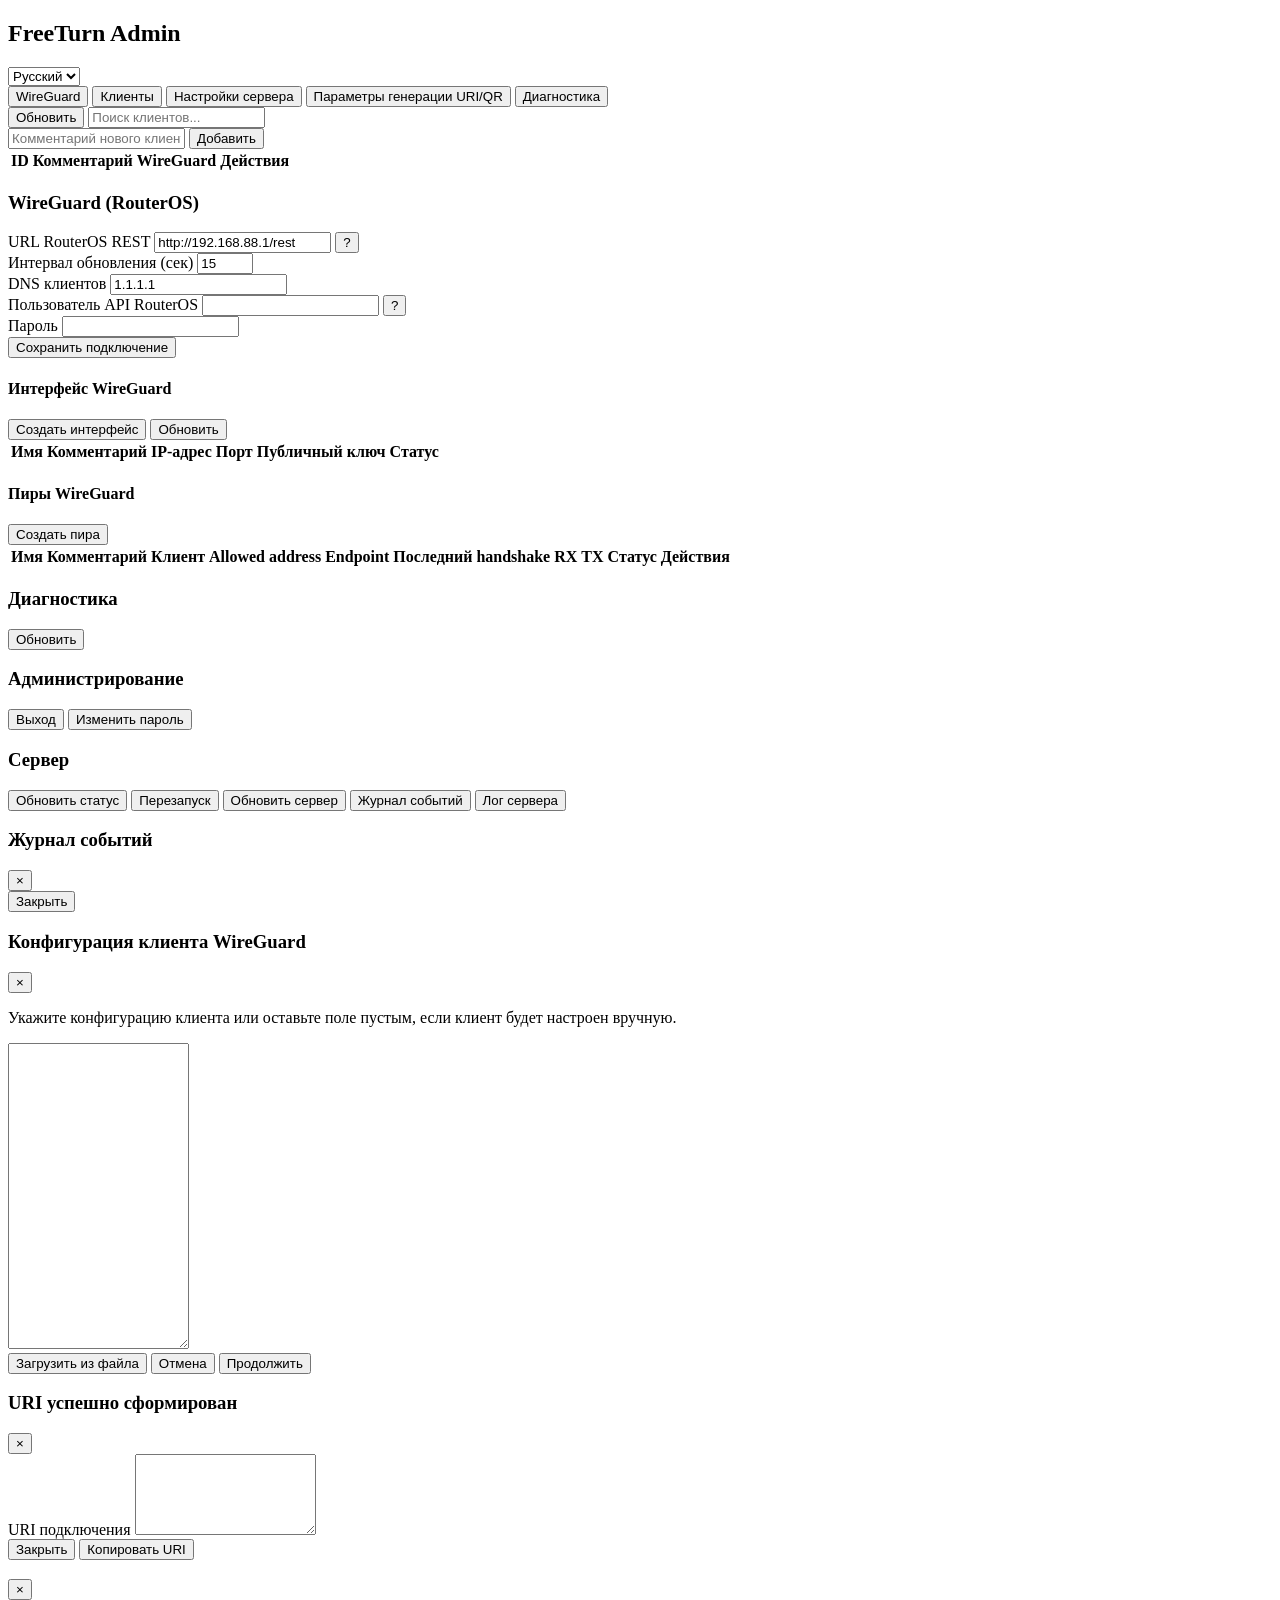
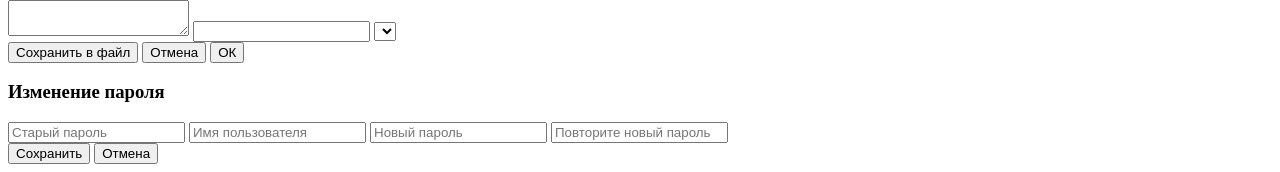
==== ui/index.html @ bd2c9ef7 "rename: WireGuard form label Пользователь → Пользователь API RouterOS (disambiguate from panel login" ====
<!DOCTYPE html>

<html lang="ru">

<head>

<meta charset="UTF-8">

<title data-i18n="app.title">
    FreeTurn Admin
</title>

<link
    rel="stylesheet"
    href="/css/style.css">


</head>

<body>

<div class="layout">


<!-- =========================
     MAIN AREA
========================== -->

<div class="main">


    <!-- =========================
         TOPBAR
    ========================== -->

    <div class="topbar">

        <div class="app-title">

            <h2 data-i18n="app.title">
                FreeTurn Admin
            </h2>

            <span id="admin-version"></span>

        </div>


        <select
            id="lang-switcher"
            class="lang-switcher"
            onchange="I18N.setLanguage(this.value)"
            title="Language">

            <option value="ru">
                Русский
            </option>

            <option value="en">
                English
            </option>

        </select>

    </div>


    <!-- =========================
         TABS
    ========================== -->

    <div class="tabs">

        <button
            type="button"
            onclick="showTab('wireguard')"
            data-i18n="tabs.wireguard">

            WireGuard

        </button>


        <button
            type="button"
            onclick="showTab('clients')"
            data-i18n="tabs.clients">

            Клиенты

        </button>


        <button
            type="button"
            onclick="showTab('server')"
            data-i18n="tabs.server">

            Настройки сервера

        </button>


        <button
            type="button"
            onclick="showTab('connection')"
            data-i18n="tabs.settings">

            Параметры генерации URI/QR

        </button>


        <button
            type="button"
            onclick="showTab('routing')"
            data-i18n="tabs.routing">

            Диагностика

        </button>

    </div>


    <!-- =========================
         CONTENT
    ========================== -->

    <div id="content">


        <!-- =========================
             CLIENTS TAB
        ========================== -->

        <div
            id="tab-clients"
            class="tab hidden">

            <div class="clients-toolbar">

                <button
                    type="button"
                    onclick="loadClients()"
                    data-i18n="actions.refresh">

                    Обновить

                </button>

                <input
                    id="client-search"
                    type="search"
                    placeholder="Поиск клиентов..."
                    data-i18n-placeholder="clients.search_placeholder"
                    autocomplete="new-password"
                    autocapitalize="off"
                    autocorrect="off"
                    spellcheck="false"
                    data-lpignore="true"
                    data-1p-ignore="true">



                <div
                    id="clients-auth-status"
                    class="clients-auth-status">
                </div>


                <input
                    id="client-comment"
                    type="text"
                    data-i18n-placeholder="clients.new_comment"
                    placeholder="Комментарий нового клиента"
                    autocomplete="new-password"
                    autocapitalize="sentences"
                    spellcheck="true">


                <button
                    type="button"
                    onclick="ClientsModule.add()"
                    data-i18n="actions.add">

                    Добавить

                </button>

            </div>


            <div class="clients-table-wrap">

                <table class="clients-table">

                    <thead>

                        <tr>

                            <th data-i18n="clients.id">
                                ID
                            </th>

                            <th data-i18n="clients.comment">
                                Комментарий
                            </th>

                            <th data-i18n="clients.col.wg">
                                WireGuard
                            </th>

                            <th data-i18n="clients.actions">
                                Действия
                            </th>

                        </tr>

                    </thead>

                    <tbody id="clients-table"></tbody>

                </table>

            </div>

        </div>


        <!-- =========================
             SERVER TAB
        ========================== -->

        <div
            id="tab-server"
            class="tab hidden">

            <div id="server-settings-form"></div>

        </div>


        <!-- =========================
             CONNECTION TAB
             SCHEMA DRIVEN
        ========================== -->

        <div
            id="tab-connection"
            class="tab hidden">

            <div id="connection-form"></div>

        </div>


                <!-- =========================
             WIREGUARD TAB
        ========================== -->

        <div
            id="tab-wireguard"
            class="tab">

            <div class="wg-head">

                <h3 data-i18n="wg.title">
                    WireGuard (RouterOS)
                </h3>

                <div class="wg-field">
                    <label data-i18n="wg.url">
                        URL RouterOS REST
                    </label>
                    <input
                        id="wg-url"
                        type="text"
                        value="http://192.168.88.1/rest"
                        placeholder="http://192.168.88.1/rest">
                    <button
                        type="button"
                        class="wg-info"
                        onclick="WireGuardModule.showHelp('url')"
                        title="?">?</button>
                </div>

                <div class="wg-field">
                    <label data-i18n="wg.poll">
                        Интервал обновления (сек)
                    </label>
                    <input
                        id="wg-poll"
                        type="number"
                        min="5"
                        max="600"
                        value="15">
                </div>

                <div class="wg-field">
                    <label data-i18n="wg.dns">
                        DNS клиентов
                    </label>
                    <input
                        id="wg-dns"
                        type="text"
                        value="1.1.1.1">
                </div>

            </div>

            <div class="wg-head">

                <div class="wg-field">
                    <label data-i18n="wg.user">
                        Пользователь API RouterOS
                    </label>
                    <input
                        id="wg-user"
                        type="text">
                    <button
                        type="button"
                        class="wg-info"
                        onclick="WireGuardModule.showHelp('user')"
                        title="?">?</button>
                </div>

                <div class="wg-field">
                    <label data-i18n="wg.pass">
                        Пароль
                    </label>
                    <input
                        id="wg-pass"
                        type="password">
                </div>

                <button
                    type="button"
                    id="wg-save"
                    data-i18n="wg.save">

                    Сохранить подключение

                </button>

            </div>

            <div class="wg-actions-line">
                <span id="wg-msg"></span>
            </div>

            <div
                id="wg-error"
                class="wg-error-banner">
            </div>

            <div
                id="wg-backend-line"
                class="wg-backend-line"
                style="display: none;">
            </div>

            <div
                id="wg-backend-missing"
                class="wg-box wg-box-warn"
                style="display: none;">

                <span data-i18n="wg.backend_missing">
                    Отсутствуют настройки Backend-сервер.
                </span>

                <button
                    type="button"
                    onclick="showTab('server')"
                    data-i18n="wg.backend_go_settings">

                    Перейти к настройкам сервера

                </button>

            </div>

            <div
                id="wg-match-missing"
                class="wg-box wg-box-warn"
                style="display: none;">

                <span data-i18n="wg.iface_not_found">
                    Не найден WireGuard-интерфейс.
                </span>

                <button
                    type="button"
                    onclick="WireGuardModule.showCreateForm(true)"
                    data-i18n="wg.iface_create">

                    Создать новый WireGuard-интерфейс

                </button>

            </div>

            <div
                id="wg-port-warn"
                class="wg-box wg-box-warn"
                style="display: none;"
                data-i18n="wg.port_mismatch">
            </div>

            <div
                id="wg-not-configured"
                class="wg-hint"
                style="display: none;"
                data-i18n="wg.not_configured">

                Подключение к RouterOS не настроено.

            </div>

            <div class="wg-section">

                <div class="wg-section-head">

                    <h4 data-i18n="wg.interfaces">
                        Интерфейс WireGuard
                    </h4>

                    <div class="wg-section-actions">

                        <button
                            type="button"
                            id="wg-create-iface"
                            data-i18n="wg.create_iface">

                            Создать интерфейс

                        </button>

                        <button
                            type="button"
                            id="wg-refresh"
                            data-i18n="actions.refresh">

                            Обновить

                        </button>

                    </div>

                </div>

                <div
                    id="wg-create-form"
                    class="wg-create-form"
                    style="display: none;">

                    <div class="wg-field">
                        <label data-i18n="wg.iface_name">
                            Имя интерфейса
                        </label>
                        <input
                            id="wg-iface-name"
                            type="text">
                    </div>

                    <div class="wg-field">
                        <label data-i18n="wg.iface_comment">
                            Комментарий
                        </label>
                        <input
                            id="wg-iface-comment"
                            type="text">
                    </div>

                    <div class="wg-field">
                        <label data-i18n="wg.iface_port">
                            Порт
                        </label>
                        <input
                            id="wg-iface-port"
                            type="number"
                            min="1"
                            max="65535">
                    </div>

                    <div class="wg-field">
                        <label data-i18n="wg.iface_address">
                            Адрес (IP/маска)
                        </label>
                        <input
                            id="wg-iface-address"
                            type="text"
                            placeholder="10.10.30.1/24">
                    </div>

                    <div class="wg-create-actions">
                        <button
                            type="button"
                            id="wg-iface-create"
                            data-i18n="wg.iface_do_create">

                            Создать

                        </button>

                        <button
                            type="button"
                            id="wg-iface-cancel"
                            data-i18n="wg.iface_cancel">

                            Отмена

                        </button>

                        <span id="wg-create-msg"></span>
                    </div>

                </div>

                <table class="clients-table">
                    <thead>
                        <tr>
                            <th data-i18n="wg.col.name">Имя</th>
                            <th data-i18n="wg.col.comment">Комментарий</th>
                            <th data-i18n="wg.col.ip">IP-адрес</th>
                            <th data-i18n="wg.col.listen_port">Порт</th>
                            <th data-i18n="wg.col.public_key">Публичный ключ</th>
                            <th data-i18n="wg.col.status">Статус</th>
                        </tr>
                    </thead>
                    <tbody id="wg-interfaces-body"></tbody>
                </table>

            </div>

            <div class="wg-section">

                <div class="wg-section-head">

                    <h4 data-i18n="wg.peers">
                        Пиры WireGuard
                    </h4>

                    <div class="wg-section-actions">

                        <button
                            type="button"
                            id="wg-create-peer"
                            data-i18n="wg.create_peer">

                            Создать пира

                        </button>

                    </div>

                </div>

                <div
                    id="wg-peer-form"
                    class="wg-create-form"
                    style="display: none;">

                    <div class="wg-field">
                        <label data-i18n="wg.peer_comment">
                            Комментарий
                        </label>
                        <input
                            id="wg-peer-comment"
                            type="text">
                    </div>

                    <div class="wg-field">
                        <label data-i18n="wg.peer_address">
                            Allowed address
                        </label>
                        <input
                            id="wg-peer-address"
                            type="text"
                            placeholder="10.10.20.2/32">
                    </div>

                    <div class="wg-field">
                        <label data-i18n="wg.peer_client">
                            Клиент (опционально)
                        </label>
                        <select id="wg-peer-client"></select>
                    </div>

                    <div class="wg-create-actions">
                        <button
                            type="button"
                            id="wg-peer-create"
                            data-i18n="wg.iface_do_create">

                            Создать

                        </button>

                        <button
                            type="button"
                            id="wg-peer-cancel"
                            data-i18n="wg.iface_cancel">

                            Отмена

                        </button>

                        <span id="wg-peer-msg"></span>
                    </div>

                </div>

                <table class="clients-table">
                    <thead>
                        <tr>
                            <th data-i18n="wg.col.name">Имя</th>
                            <th data-i18n="wg.col.comment">Комментарий</th>
                            <th data-i18n="wg.col.client">Клиент</th>
                            <th data-i18n="wg.col.allowed">Allowed address</th>
                            <th data-i18n="wg.col.endpoint">Endpoint</th>
                            <th data-i18n="wg.col.handshake">Последний handshake</th>
                            <th data-i18n="wg.col.rx">RX</th>
                            <th data-i18n="wg.col.tx">TX</th>
                            <th data-i18n="wg.col.status">Статус</th>
                            <th data-i18n="wg.col.actions">Действия</th>
                        </tr>
                    </thead>
                    <tbody id="wg-peers-body"></tbody>
                </table>

            </div>

        </div>


        <!-- =========================
             ROUTING TAB (diagnostics only)
        ========================== -->

        <div
            id="tab-routing"
            class="tab hidden">

            <div class="routing-head">

                <h3 data-i18n="tabs.routing">
                    Диагностика
                </h3>

                <button
                    type="button"
                    id="routing-refresh"
                    data-i18n="routing.refresh">

                    Обновить

                </button>

            </div>

            <div
                id="routing-warning"
                class="routing-warning"
                data-i18n="routing.warning">
            </div>

            <div id="routing-results"></div>

        </div>

    </div>
    <!-- /content -->


</div>
<!-- /main -->


<!-- =========================
     RIGHT PANEL
========================== -->

<div class="right-panel">


    <!-- =========================
         ADMINISTRATION
    ========================== -->

    <div class="panel-section">

        <h3 data-i18n="panel.admin">
            Администрирование
        </h3>


        <button
            type="button"
            onclick="logout()"
            data-i18n="auth.logout">

            Выход

        </button>


        <button
            type="button"
            onclick="openPasswordModal()"
            data-i18n="auth.change_password">

            Изменить пароль

        </button>

    </div>


    <!-- =========================
         SERVER ACTIONS
    ========================== -->

    <div class="panel-section">

        <h3 data-i18n="panel.server">
            Сервер
        </h3>


        <button
            type="button"
            onclick="refreshSystem()"
            data-i18n="actions.refresh_status">

            Обновить статус

        </button>


        <button
            type="button"
            id="restart-btn"
            data-i18n="actions.restart">

            Перезапуск

        </button>


        <button
            type="button"
            id="update-server-btn"
            data-i18n="actions.update_server">
        
            Обновить сервер
        
        </button>


        <button
            type="button"
            onclick="openEventLog()"
            data-i18n="actions.event_log">

            Журнал событий

        </button>


        <button
            type="button"
            onclick="openServerLog()"
            data-i18n="actions.server_log">

            Лог сервера

        </button>

    </div>


    <!-- =========================
         SYSTEM STATUS
    ========================== -->

    <div class="panel-section">

        <div id="system-card"></div>

    </div>


</div>
<!-- /right-panel -->


</div>
<!-- /layout -->

<!-- =========================
     EVENT LOG MODAL
========================== -->

<div
    id="eventlog-modal"
    class="modal hidden">


<div class="modal-window eventlog-window">

    <div class="modal-header">

        <h3 data-i18n="actions.event_log">
            Журнал событий
        </h3>

        <button
            type="button"
            class="modal-close"
            onclick="closeEventLog">

            ×

        </button>

    </div>


    <div
        id="eventlog-list"
        class="event-log-list">
    </div>


    <div class="modal-footer">

        <button
            type="button"
            onclick="closeEventLog()"
            data-i18n="actions.close">

            Закрыть

        </button>

    </div>

</div>


</div>

<!-- =========================
     URI CLIENT CONFIG MODAL
========================== -->

<div
    id="uri-client-config-modal"
    class="modal hidden">


<div
    class="modal-window uri-client-config-window">

    <div class="modal-header">

        <h3 id="uri-client-config-modal-title" data-i18n="uri_client_config.title">
            Конфигурация клиента WireGuard
        </h3>


        <button
            type="button"
            class="modal-close"
            id="uri-client-config-close">

            ×

        </button>

    </div>


    <div class="modal-body">

        <p
            id="uri-client-config-modal-description"
            class="uri-client-config-description"
            data-i18n="uri_client_config.description">

            Укажите конфигурацию клиента или оставьте поле пустым, если клиент будет настроен вручную.

        </p>


        <textarea
            id="uri-client-config-value"
            class="uri-client-config-value"
            rows="20"
            spellcheck="false"
            autocomplete="off"></textarea>


        <input
            id="uri-client-config-file-input"
            type="file"
            accept=".conf,.txt"
            hidden>

    </div>


    <div class="modal-footer">

        <button
            type="button"
            id="uri-client-config-file"
            data-i18n="uri_client_config.load_file">

            Загрузить из файла

        </button>


        <button
            type="button"
            id="uri-client-config-cancel"
            data-i18n="actions.cancel">

            Отмена

        </button>


        <button
            type="button"
            id="uri-client-config-continue"
            data-i18n="actions.continue">

            Продолжить

        </button>

    </div>

</div>


</div>

<!-- =========================
     URI EXPORT MODAL
========================== -->

<div
    id="uri-export-modal"
    class="modal hidden">


<div
    class="modal-window uri-export-window">

    <div class="modal-header">

        <h3 id="uri-export-modal-title" data-i18n="uri_export.title">
            URI успешно сформирован
        </h3>


        <button
            type="button"
            class="modal-close"
            id="uri-export-modal-close">

            ×

        </button>

    </div>


    <div class="modal-body">

        <div class="uri-export-content">


            <!-- QR CODE -->

            <div class="uri-export-qr">

                <div
                    id="uri-export-qr"
                    class="uri-export-qr-container">
                </div>

            </div>


            <!-- URI -->

            <div class="uri-export-data">

                <label for="uri-export-value" data-i18n="uri_export.uri_label">
                    URI подключения
                </label>


                <textarea
                    id="uri-export-value"
                    class="uri-export-value"
                    readonly
                    rows="5"></textarea>

            </div>


        </div>

    </div>


    <div class="modal-footer">

        <button
            type="button"
            id="uri-export-modal-close-action"
            data-i18n="actions.close">

            Закрыть

        </button>


        <button
            type="button"
            id="uri-export-copy"
            data-i18n="uri_export.copy">

            Копировать URI

        </button>

    </div>

</div>


</div>

<!-- =========================
     UNIVERSAL DIALOG MODAL
========================== -->

<div
    id="dialog-modal"
    class="modal hidden">


<div class="modal-window dialog-window">


    <div class="modal-header">

        <h3 id="dialog-modal-title"></h3>


        <button
            type="button"
            class="modal-close"
            id="dialog-modal-close">

            ×

        </button>

    </div>


    <div class="modal-body">

        <div
            id="dialog-modal-message"
            class="dialog-modal-message">
        </div>


        <textarea
            id="dialog-modal-whats-new"
            class="dialog-modal-whats-new hidden"
            readonly
            spellcheck="false">
        </textarea>


        <input
            id="dialog-modal-input"
            class="dialog-modal-input hidden"
            type="text"
            name="client-comment"
            autocomplete="new-password"
            data-lpignore="true"
            spellcheck="false">

        <select
            id="dialog-modal-select"
            class="dialog-modal-input hidden">
        </select>

    </div>


    <div class="modal-footer">

        <button
            type="button"
            id="dialog-modal-save"
            class="hidden"
            data-i18n="wg.save_file">

            Сохранить в файл

        </button>


        <button
            type="button"
            id="dialog-modal-cancel"
            data-i18n="actions.cancel">

            Отмена

        </button>


        <button
            type="button"
            id="dialog-modal-action"
            data-i18n="actions.ok">

            ОК

        </button>

    </div>


</div>


</div>

<!-- =========================
     PASSWORD MODAL
========================== -->

<div
    id="password-modal"
    class="modal hidden">


<div class="modal-content">

    <h3 data-i18n="password.title">
        Изменение пароля
    </h3>


    <input
        id="old-password"
        type="password"
        placeholder="Старый пароль"
        data-i18n-placeholder="password.old"
        autocomplete="current-password">


    <input
        id="new-user"
        type="text"
        placeholder="Имя пользователя"
        data-i18n-placeholder="auth.username"
        autocomplete="username">


    <input
        id="new-password"
        type="password"
        placeholder="Новый пароль"
        data-i18n-placeholder="password.new"
        autocomplete="new-password">


    <input
        id="new-password-confirm"
        type="password"
        placeholder="Повторите новый пароль"
        data-i18n-placeholder="password.confirm"
        autocomplete="new-password">


    <div class="modal-actions">

        <button
            type="button"
            onclick="changePassword()"
            data-i18n="actions.save">

            Сохранить

        </button>


        <button
            type="button"
            onclick="closePasswordModal()"
            data-i18n="actions.cancel">

            Отмена

        </button>

    </div>


</div>


</div>

<!-- =========================
     I18N
========================== -->

<script src="/js/i18n.js?v=20260824-1"></script>

<!-- =========================
     SCHEMAS
========================== -->

<script src="/js/schemas/server.schema.js?v=20260824-1"></script>

<script src="/js/schemas/status.schema.js?v=20260824-1"></script>

<script src="/js/schemas/schemaConditions.js?v=20260824-1"></script>

<script src="/js/schemas/schemaRenderer.js?v=20260824-1"></script>

<script src="/js/schemas/serverSettingsSchema.js?v=20260824-1"></script>

<script src="/js/schemas/uriGenerationSettings.schema.js?v=20260824-1"></script>

<!-- =========================
     CORE HELPERS
========================== -->

<script src="/js/core/cli.js?v=20260824-1"></script>

<script src="/js/core/apiClient.js?v=20260824-1"></script>

<script src="/js/core/adminSettingsStore.js?v=20260824-1"></script>

<script src="/js/core/store.js?v=20260824-1"></script>

<script src="/js/core/toast.js?v=20260824-1"></script>

<script src="/js/core/dialog.js?v=20260824-1"></script>

<script src="/js/core/adminEntityLayer.js?v=20260824-1"></script>

<script src="/js/core/adminStore.js?v=20260824-1"></script>

<script src="/js/core/serverSettingsSchemaAdapter.js?v=20260824-1"></script>

<script src="/js/core/runArgsParser.js?v=20260824-1"></script>

<script src="/js/core/uriGenerationSettingsStore.js?v=20260824-1"></script>

<script src="/js/core/uriExportDataCollector.js?v=20260824-1"></script>

<script src="/js/core/uriExportPayloadBuilder.js?v=20260824-1"></script>

<script src="/js/core/uriExportEncoder.js?v=20260824-1"></script>

<!-- =========================
     ENTITY LAYERS
========================== -->

<script src="/js/core/clientEntityLayer.js?v=20260824-1"></script>

<script src="/js/core/serverEntityLayer.js?v=20260824-1"></script>

<script src="/js/core/connectionEntityLayer.js?v=20260824-1"></script>

<!-- =========================
     STORES
========================== -->

<script src="/js/core/runArgsBuilder.js?v=20260824-1"></script>

<script src="/js/core/clientStore.js?v=20260824-1"></script>

<script src="/js/core/serverStore.js?v=20260824-1"></script>

<script src="/js/core/serverSettingsStore.js?v=20260824-1"></script>

<script src="/js/core/connectionStore.js?v=20260824-1"></script>

<!-- =========================
     SCHEMA ACCESS LAYER
========================== -->

<script src="/js/core/schemaEntityLayer.js?v=20260824-1"></script>

<script src="/js/core/settingsModel.js?v=20260824-1"></script>

<script src="/js/core/settingsValidator.js?v=20260824-1"></script>

<!-- =========================
     COMPATIBILITY API
========================== -->

<script src="/js/core/uiBridge.js?v=20260824-1"></script>

<!-- =========================
     UI MODULES
========================== -->

<script src="/js/modules/clients.js?v=20260824-1"></script>

<script src="/js/modules/server.js?v=20260824-1"></script>

<script src="/js/modules/connection.js?v=20260824-1"></script>

<script src="/js/modules/uriGenerationSettingsModule.js?v=20260824-1"></script>

<script src="/js/modules/status.js?v=20260824-1"></script>
<script src="/js/modules/wireguard.js?v=20260824-1"></script>

<script src="/js/modules/routing.js?v=20260825-1"></script>

<script src="/js/modules/admin.js?v=20260824-1"></script>

<script src="/js/modules/password.js?v=20260824-1"></script>

<script src="/js/modules/eventLog.js?v=20260824-1"></script>


<script src="/js/modules/logViewer.js?v=20260824-1"></script>

<script src="/js/modules/auth.js?v=20260824-1"></script>

<!-- =========================
     VENDOR
========================== -->

<script src="/js/vendor/qrcode.min.js?v=20260824-1"></script>

<!-- =========================
     MODALS
========================== -->

<script src="/js/modules/uriExportModal.js?v=20260824-1"></script>

<script src="/js/modules/uriClientConfigModal.js?v=20260824-1"></script>

<!-- =========================
     APPLICATION BOOTSTRAP
========================== -->

<script src="/js/app.js?v=20260824-1"></script>

</body>

</html>
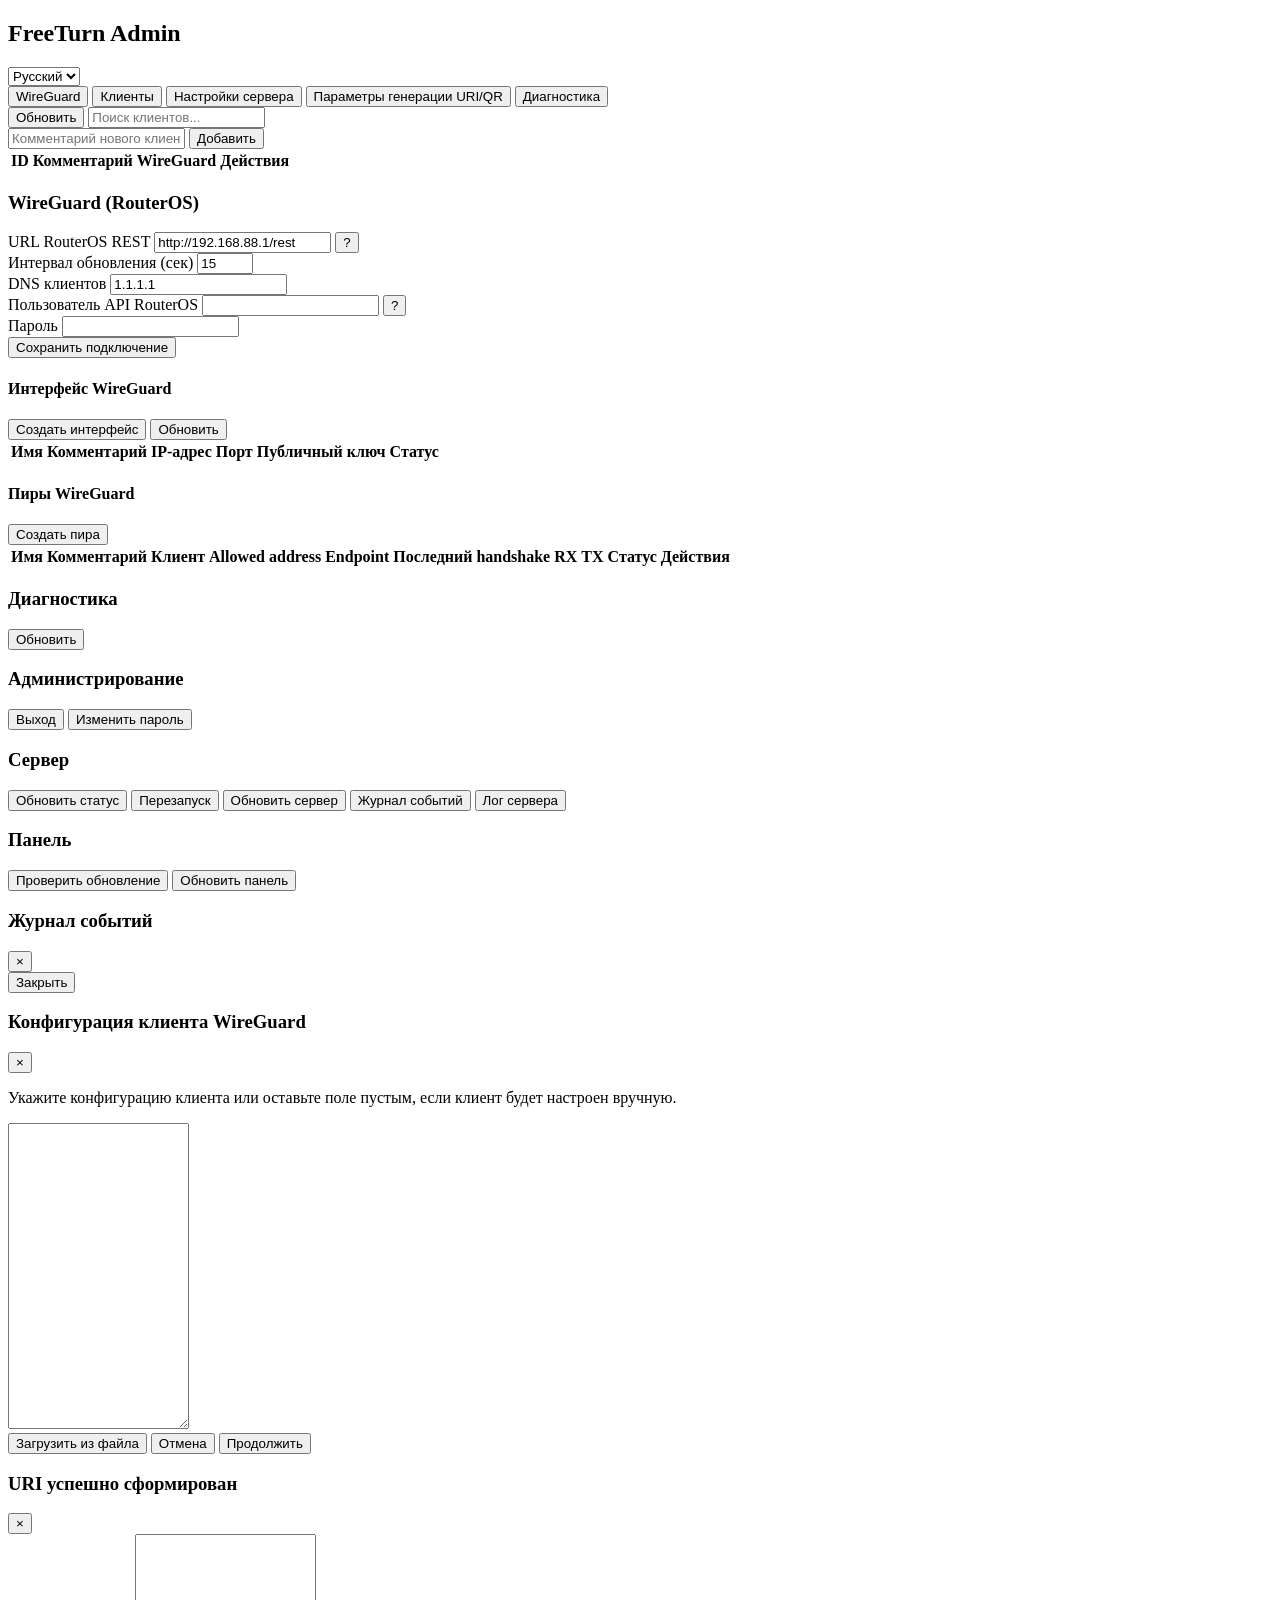
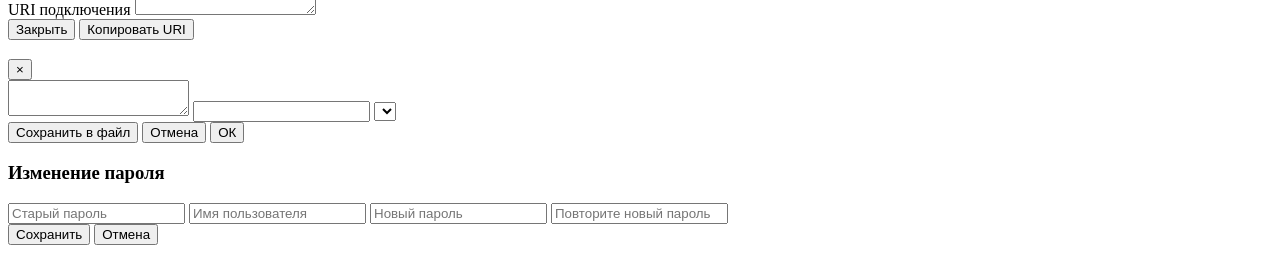
==== commit b3d2f36a: "feat: panel self-update — Docker Hub version check (daily cache + manual force), container update vi" ====
--- a/ui/index.html
+++ b/ui/index.html
@@ -355,6 +355,13 @@
             </div>
 
             <div
+                id="wg-denied"
+                class="wg-error-banner"
+                style="display: none;"
+                data-i18n="wg.write_denied">
+            </div>
+
+            <div
                 id="wg-backend-line"
                 class="wg-backend-line"
                 style="display: none;">
@@ -391,6 +398,7 @@
 
                 <button
                     type="button"
+                    id="wg-create-iface-missing"
                     onclick="WireGuardModule.showCreateForm(true)"
                     data-i18n="wg.iface_create">
 
@@ -781,6 +789,42 @@
 
 
     <!-- =========================
+         PANEL
+    ========================== -->
+
+    <div class="panel-section">
+
+        <h3 data-i18n="panel.panel">
+            Панель
+        </h3>
+
+        <div
+            id="panel-update-line"
+            class="panel-update-line">
+        </div>
+
+        <button
+            type="button"
+            id="panel-update-check-btn"
+            data-i18n="panel.check_update">
+
+            Проверить обновление
+
+        </button>
+
+        <button
+            type="button"
+            id="panel-update-apply-btn"
+            data-i18n="panel.update_panel">
+
+            Обновить панель
+
+        </button>
+
+    </div>
+
+
+    <!-- =========================
          SYSTEM STATUS
     ========================== -->
 
@@ -1335,6 +1379,7 @@
 
 <script src="/js/modules/status.js?v=20260824-1"></script>
 <script src="/js/modules/wireguard.js?v=20260824-1"></script>
+<script src="/js/modules/panelUpdate.js?v=20260826-1"></script>
 
 <script src="/js/modules/routing.js?v=20260825-1"></script>
 
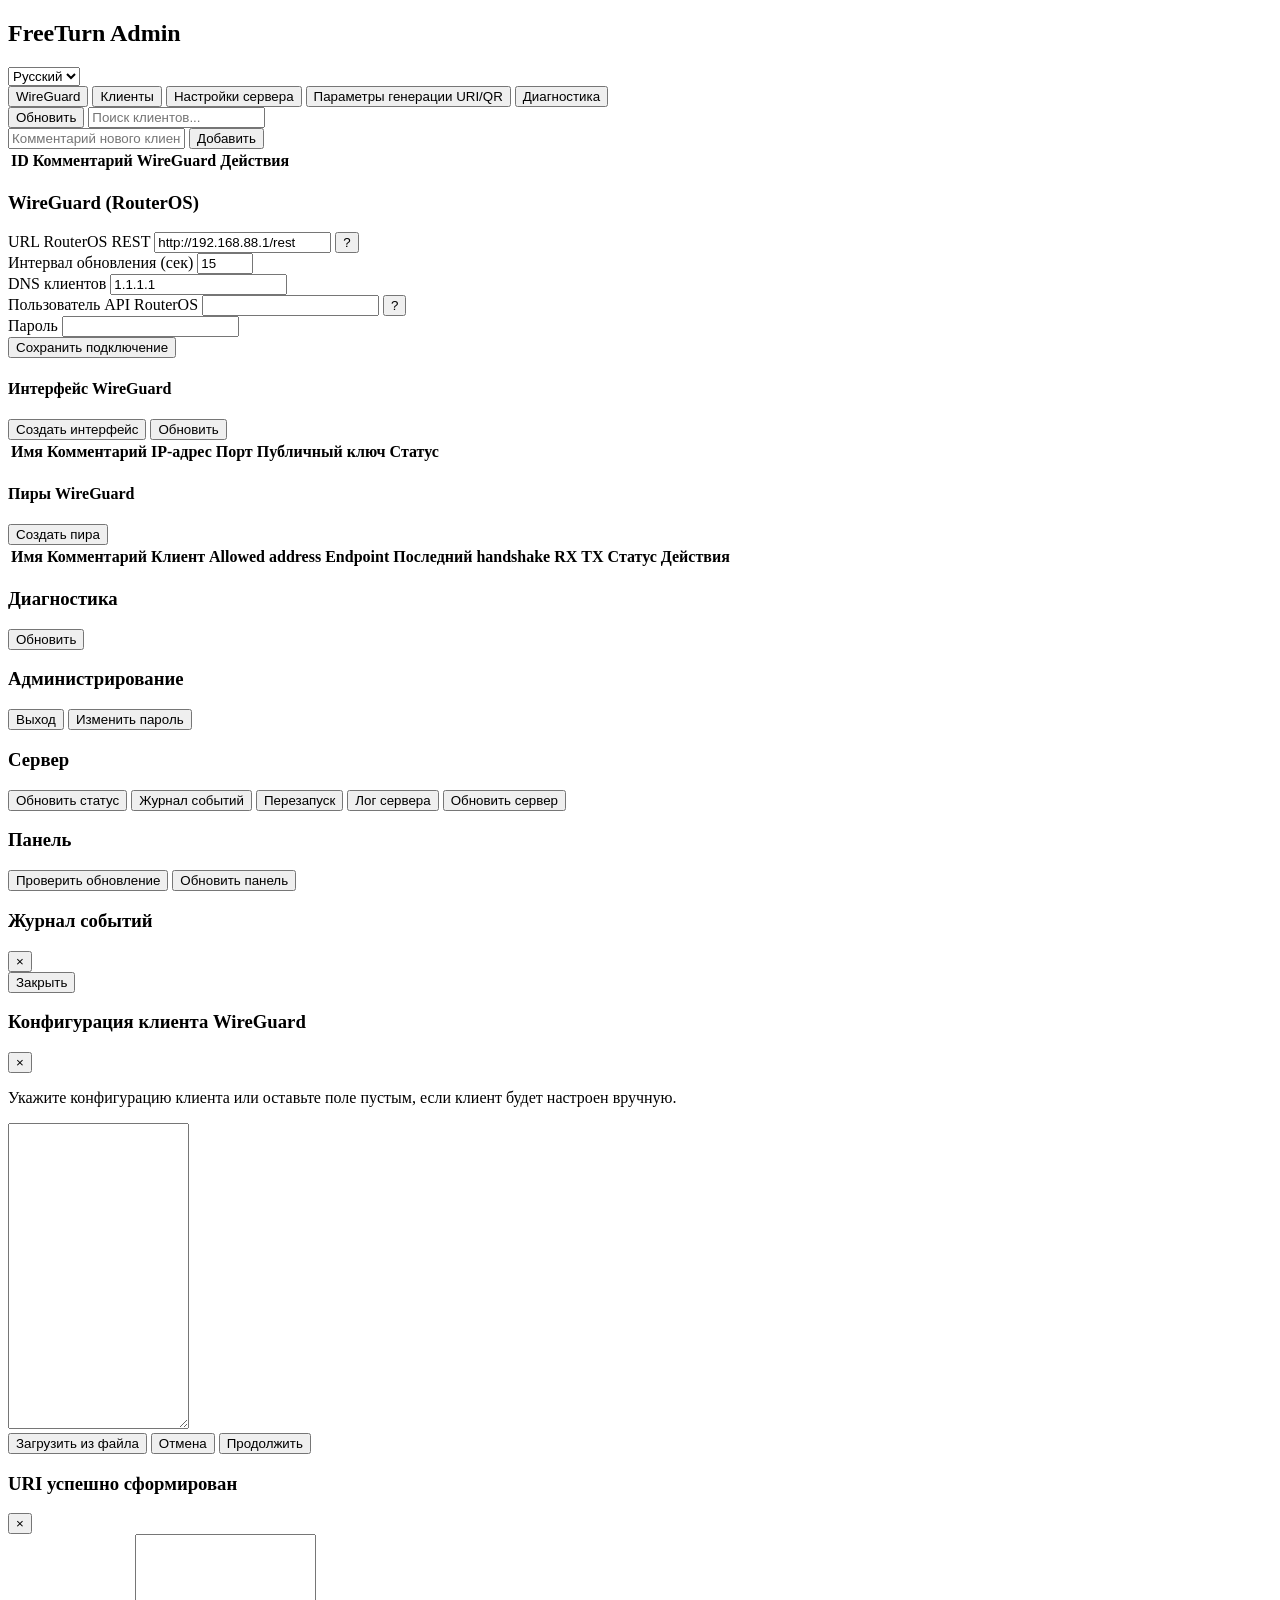
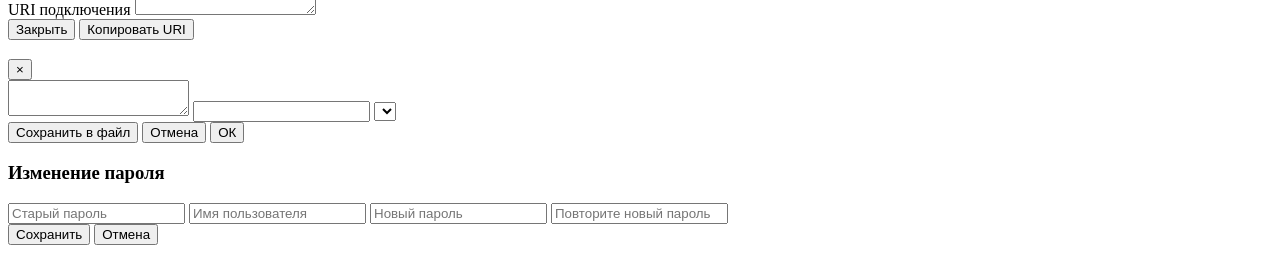
==== commit 170d8eb6: "ui: server card buttons arranged in columns — actions (refresh/restart/update) left, logs right (HTM" ====
--- a/ui/index.html
+++ b/ui/index.html
@@ -748,10 +748,30 @@
 
         <button
             type="button"
+            onclick="openEventLog()"
+            data-i18n="actions.event_log">
+
+            Журнал событий
+
+        </button>
+
+
+        <button
+            type="button"
             id="restart-btn"
             data-i18n="actions.restart">
 
             Перезапуск
+
+        </button>
+
+
+        <button
+            type="button"
+            onclick="openServerLog()"
+            data-i18n="actions.server_log">
+
+            Лог сервера
 
         </button>
 
@@ -763,26 +783,6 @@
         
             Обновить сервер
         
-        </button>
-
-
-        <button
-            type="button"
-            onclick="openEventLog()"
-            data-i18n="actions.event_log">
-
-            Журнал событий
-
-        </button>
-
-
-        <button
-            type="button"
-            onclick="openServerLog()"
-            data-i18n="actions.server_log">
-
-            Лог сервера
-
         </button>
 
     </div>
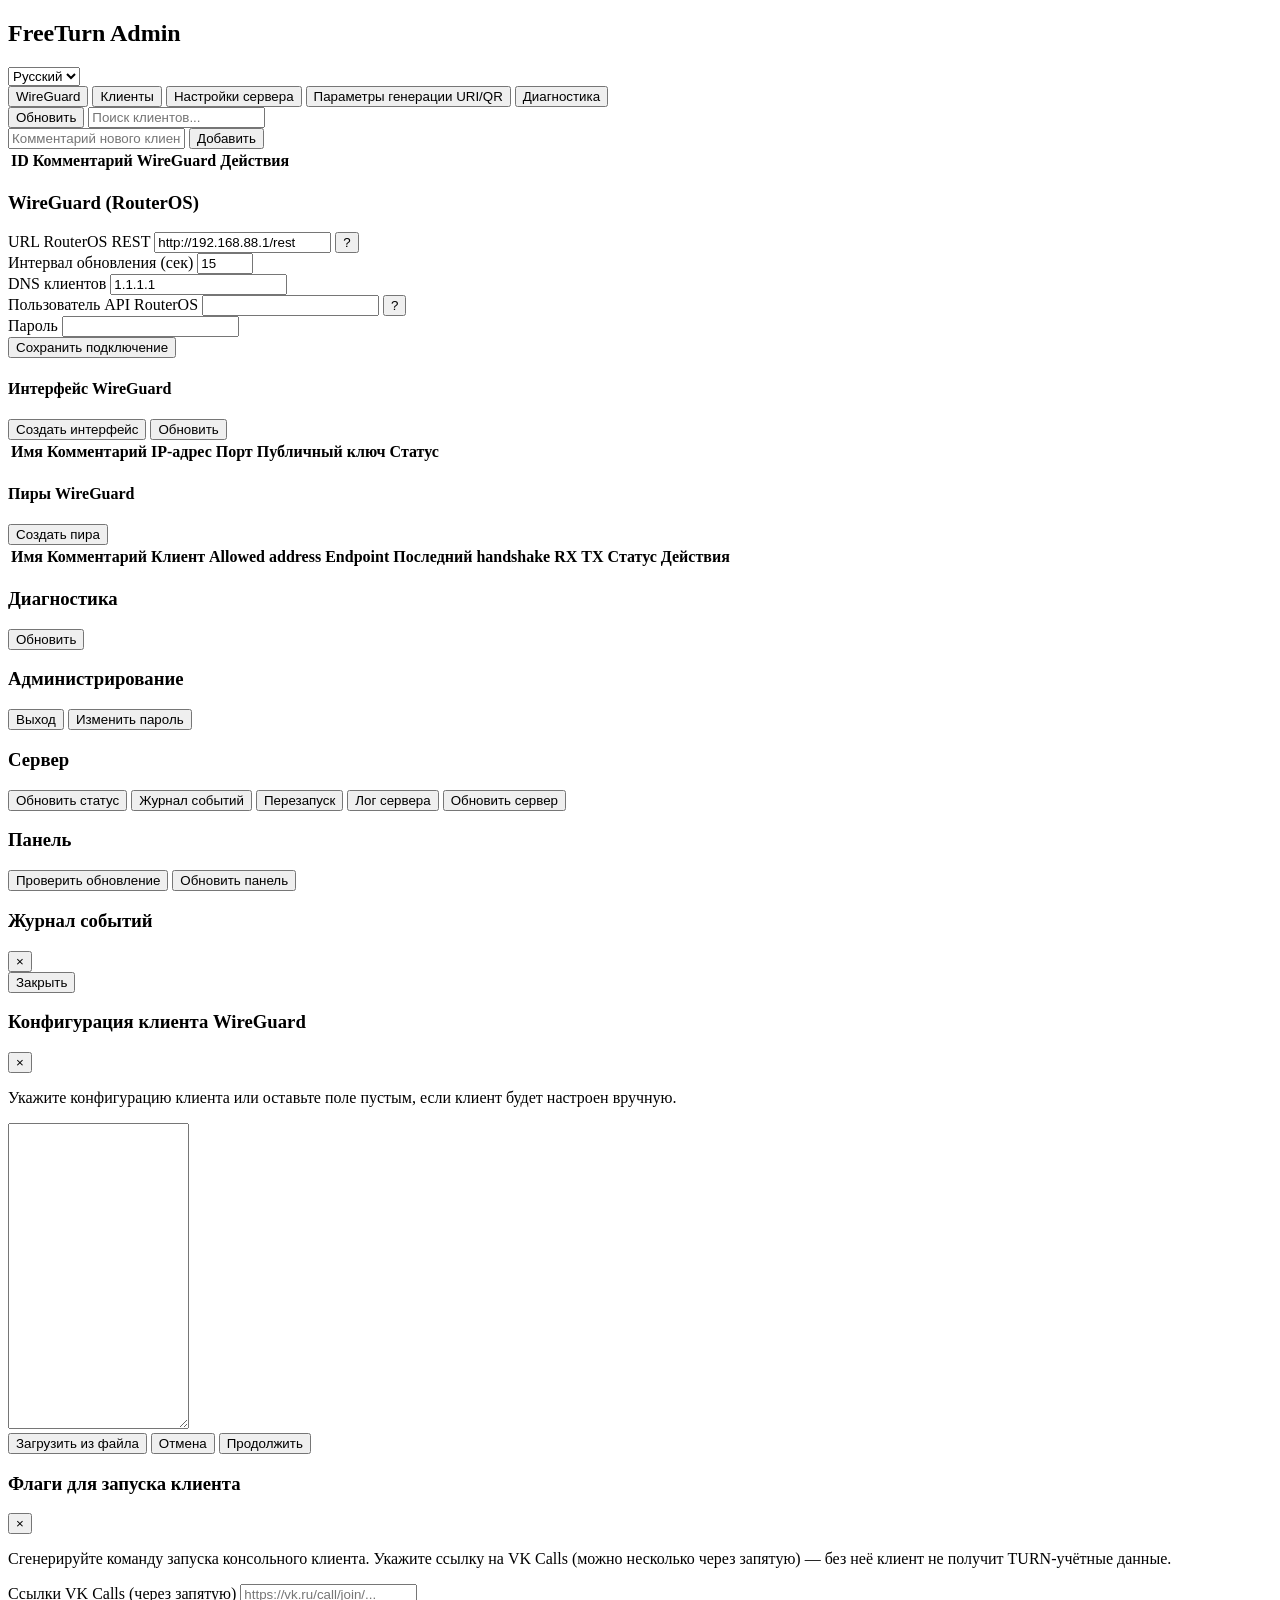
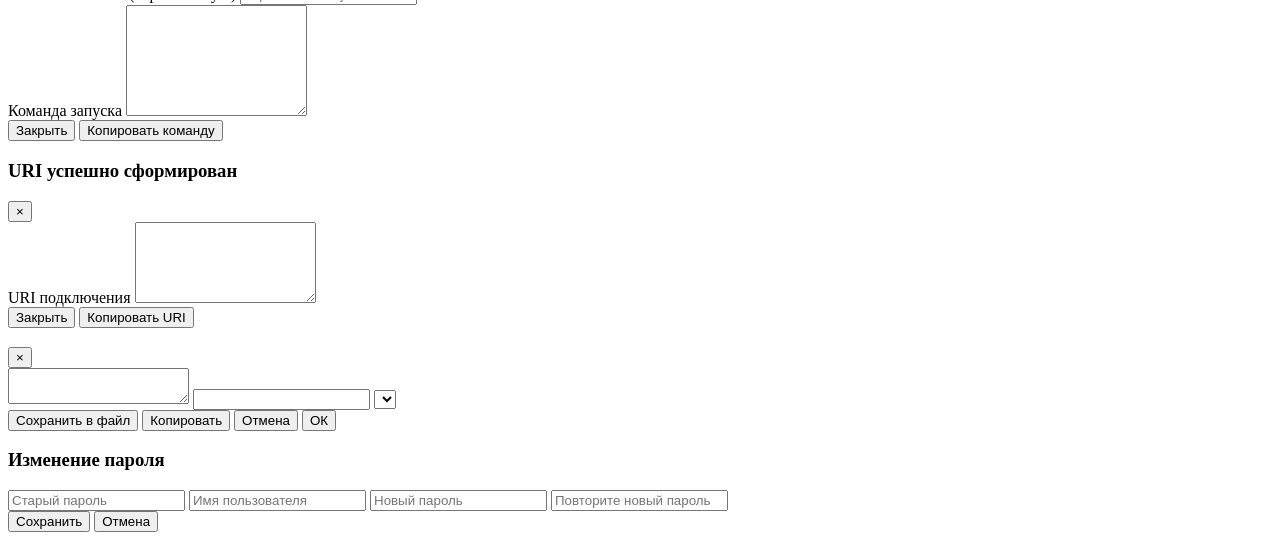
==== commit a49abc15: "feat: CMD button — console client launch flags (client -flags) with VK links validation; clipboard c" ====
--- a/ui/index.html
+++ b/ui/index.html
@@ -340,6 +340,17 @@
                     data-i18n="wg.save">
 
                     Сохранить подключение
+
+                </button>
+
+                <button
+                    type="button"
+                    id="wg-delete-conn"
+                    class="wg-delete-conn"
+                    data-i18n="wg.delete_conn"
+                    style="display: none;">
+
+                    Удалить подключение
 
                 </button>
 
@@ -994,6 +1005,118 @@
 </div>
 
 <!-- =========================
+     CMD FLAGS MODAL
+========================== -->
+
+<div
+    id="cmd-flags-modal"
+    class="modal hidden">
+
+
+<div
+    class="modal-window cmd-flags-window">
+
+    <div class="modal-header">
+
+        <h3 id="cmd-flags-modal-title" data-i18n="cmd_flags.title">
+            Флаги для запуска клиента
+        </h3>
+
+
+        <button
+            type="button"
+            class="modal-close"
+            id="cmd-flags-close">
+
+            ×
+
+        </button>
+
+    </div>
+
+
+    <div class="modal-body">
+
+        <p
+            id="cmd-flags-modal-description"
+            class="cmd-flags-description"
+            data-i18n="cmd_flags.description">
+
+            Сгенерируйте команду запуска консольного клиента. Укажите ссылку на VK Calls (можно несколько через запятую) — без неё клиент не получит TURN-учётные данные.
+
+        </p>
+
+
+        <label for="cmd-flags-links" data-i18n="cmd_flags.links_label">
+            Ссылки VK Calls (через запятую)
+        </label>
+
+
+        <input
+            id="cmd-flags-links"
+            class="cmd-flags-links"
+            type="text"
+            placeholder="https://vk.ru/call/join/..."
+            autocomplete="off"
+            spellcheck="false">
+
+
+        <div
+            id="cmd-flags-warn"
+            class="cmd-flags-warn hidden">
+        </div>
+
+
+        <div
+            id="cmd-flags-error"
+            class="cmd-flags-error hidden">
+        </div>
+
+
+        <label for="cmd-flags-command" data-i18n="cmd_flags.command_label">
+            Команда запуска
+        </label>
+
+
+        <textarea
+            id="cmd-flags-command"
+            class="cmd-flags-command"
+            readonly
+            rows="7"
+            spellcheck="false"></textarea>
+
+    </div>
+
+
+    <div class="modal-footer">
+
+        <button
+            type="button"
+            id="cmd-flags-close-action"
+            data-i18n="actions.close">
+
+            Закрыть
+
+        </button>
+
+
+        <button
+            type="button"
+            id="cmd-flags-copy"
+            data-i18n="cmd_flags.copy">
+
+            Копировать команду
+
+        </button>
+
+    </div>
+
+</div>
+
+
+</div>
+
+<!-- =========================
      URI EXPORT MODAL
 ========================== -->
 
@@ -1169,6 +1292,17 @@
 
         <button
             type="button"
+            id="dialog-modal-copy"
+            class="hidden"
+            data-i18n="wg.copy">
+
+            Копировать
+
+        </button>
+
+
+        <button
+            type="button"
             id="dialog-modal-cancel"
             data-i18n="actions.cancel">
 
@@ -1307,7 +1441,7 @@
 
 <script src="/js/core/toast.js?v=20260824-1"></script>
 
-<script src="/js/core/dialog.js?v=20260824-1"></script>
+<script src="/js/core/dialog.js?v=20260828-2"></script>
 
 <script src="/js/core/adminEntityLayer.js?v=20260824-1"></script>
 
@@ -1319,12 +1453,16 @@
 
 <script src="/js/core/uriGenerationSettingsStore.js?v=20260824-1"></script>
 
-<script src="/js/core/uriExportDataCollector.js?v=20260824-1"></script>
+<script src="/js/core/uriExportDataCollector.js?v=20260828-1"></script>
 
 <script src="/js/core/uriExportPayloadBuilder.js?v=20260824-1"></script>
 
 <script src="/js/core/uriExportEncoder.js?v=20260824-1"></script>
 
+<script src="/js/core/clientCmdBuilder.js?v=20260828-1"></script>
+
+<script src="/js/core/clipboard.js?v=20260828-2"></script>
+
 <!-- =========================
      ENTITY LAYERS
 ========================== -->
@@ -1369,7 +1507,7 @@
      UI MODULES
 ========================== -->
 
-<script src="/js/modules/clients.js?v=20260824-1"></script>
+<script src="/js/modules/clients.js?v=20260828-1"></script>
 
 <script src="/js/modules/server.js?v=20260824-1"></script>
 
@@ -1404,15 +1542,17 @@
      MODALS
 ========================== -->
 
-<script src="/js/modules/uriExportModal.js?v=20260824-1"></script>
+<script src="/js/modules/uriExportModal.js?v=20260828-2"></script>
 
 <script src="/js/modules/uriClientConfigModal.js?v=20260824-1"></script>
 
+<script src="/js/modules/cmdFlagsModal.js?v=20260828-2"></script>
+
 <!-- =========================
      APPLICATION BOOTSTRAP
 ========================== -->
 
-<script src="/js/app.js?v=20260824-1"></script>
+<script src="/js/app.js?v=20260828-1"></script>
 
 </body>
 
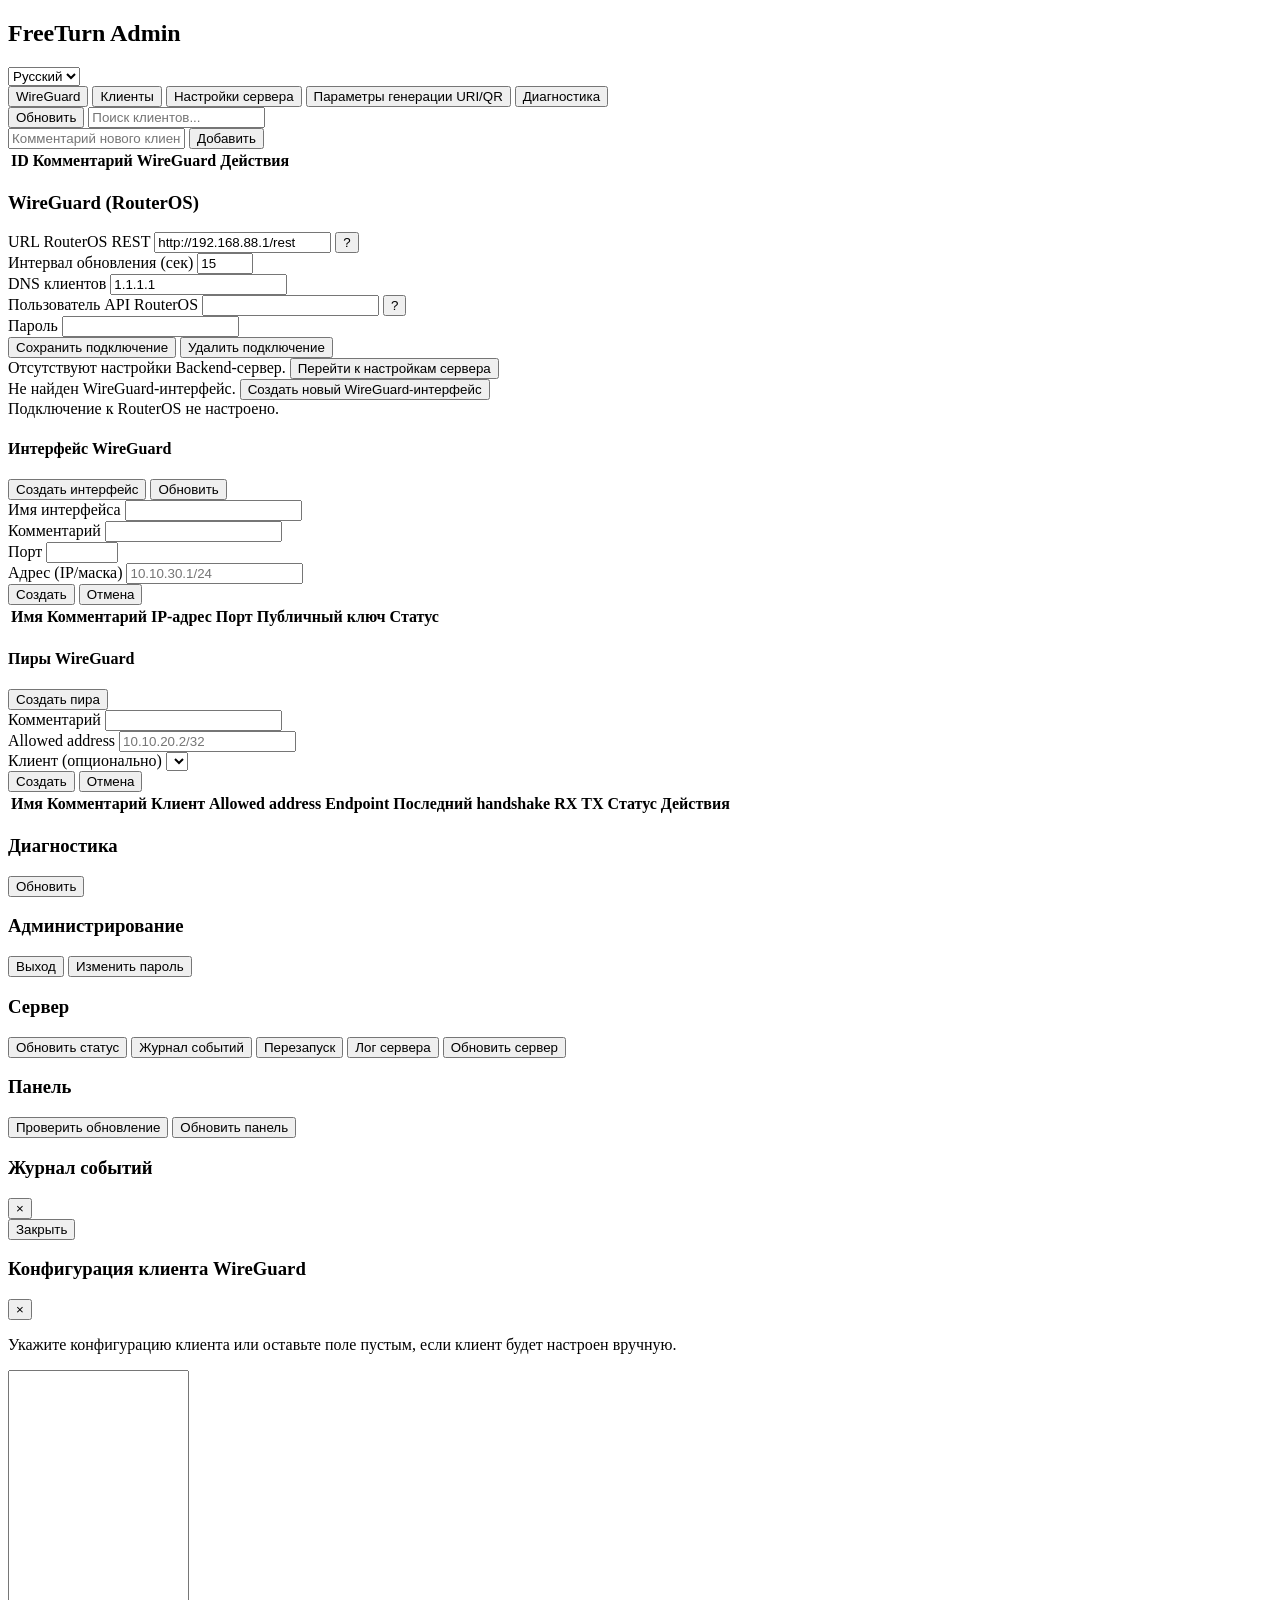
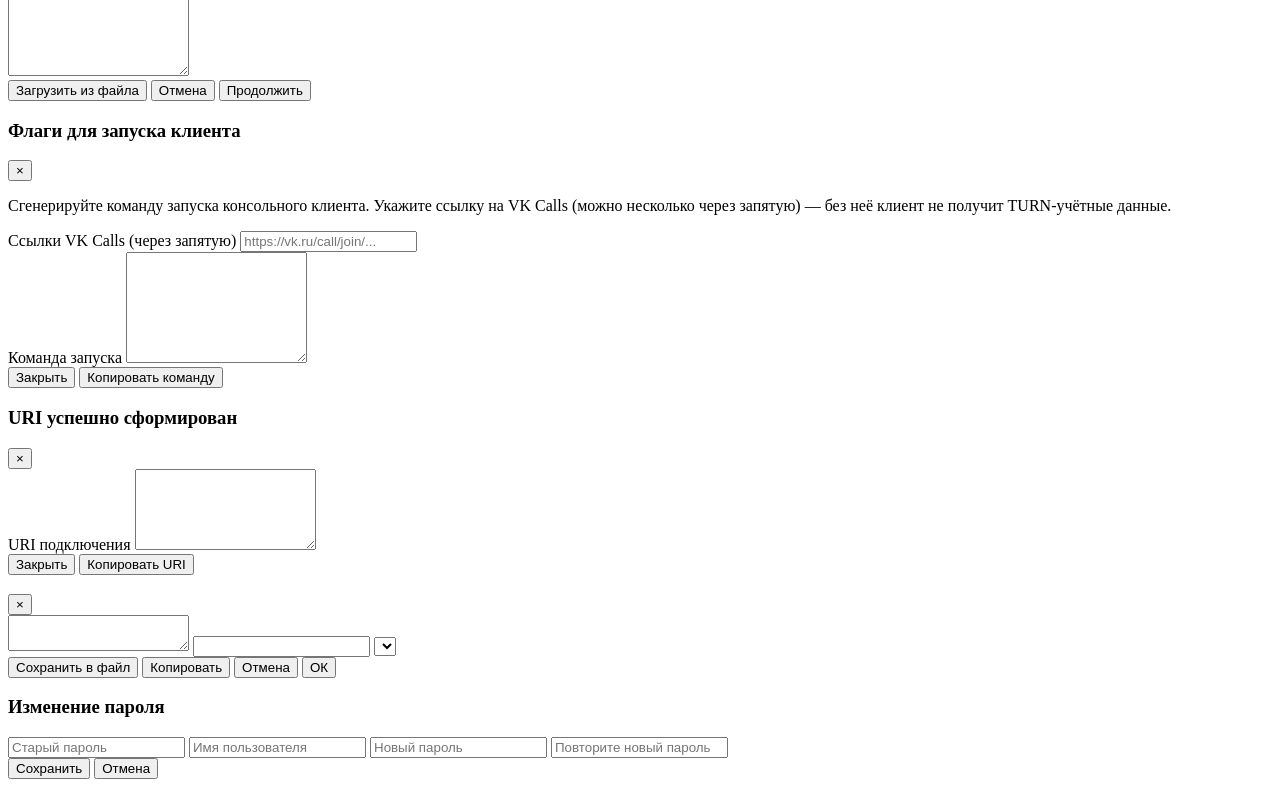
==== commit 6d7cce7e: "1.1.5: CSP, login rate-limit, server update checker, log rotation, event log search" ====
--- a/ui/index.html
+++ b/ui/index.html
@@ -49,7 +49,7 @@
         <select
             id="lang-switcher"
             class="lang-switcher"
-            onchange="I18N.setLanguage(this.value)"
+            data-action="switch-lang"
             title="Language">
 
             <option value="ru">
@@ -73,7 +73,7 @@
 
         <button
             type="button"
-            onclick="showTab('wireguard')"
+            data-tab="wireguard"
             data-i18n="tabs.wireguard">
 
             WireGuard
@@ -83,7 +83,7 @@
 
         <button
             type="button"
-            onclick="showTab('clients')"
+            data-tab="clients"
             data-i18n="tabs.clients">
 
             Клиенты
@@ -93,7 +93,7 @@
 
         <button
             type="button"
-            onclick="showTab('server')"
+            data-tab="server"
             data-i18n="tabs.server">
 
             Настройки сервера
@@ -103,7 +103,7 @@
 
         <button
             type="button"
-            onclick="showTab('connection')"
+            data-tab="connection"
             data-i18n="tabs.settings">
 
             Параметры генерации URI/QR
@@ -113,7 +113,7 @@
 
         <button
             type="button"
-            onclick="showTab('routing')"
+            data-tab="routing"
             data-i18n="tabs.routing">
 
             Диагностика
@@ -142,7 +142,7 @@
 
                 <button
                     type="button"
-                    onclick="loadClients()"
+                    data-action="load-clients"
                     data-i18n="actions.refresh">
 
                     Обновить
@@ -181,7 +181,7 @@
 
                 <button
                     type="button"
-                    onclick="ClientsModule.add()"
+                    data-action="add-client"
                     data-i18n="actions.add">
 
                     Добавить
@@ -281,7 +281,7 @@
                     <button
                         type="button"
                         class="wg-info"
-                        onclick="WireGuardModule.showHelp('url')"
+                        data-action="wg-help-url"
                         title="?">?</button>
                 </div>
 
@@ -321,7 +321,7 @@
                     <button
                         type="button"
                         class="wg-info"
-                        onclick="WireGuardModule.showHelp('user')"
+                        data-action="wg-help-user"
                         title="?">?</button>
                 </div>
 
@@ -347,8 +347,7 @@
                     type="button"
                     id="wg-delete-conn"
                     class="wg-delete-conn"
-                    data-i18n="wg.delete_conn"
-                    style="display: none;">
+                    data-i18n="wg.delete_conn" class="hidden">
 
                     Удалить подключение
 
@@ -367,21 +366,18 @@
 
             <div
                 id="wg-denied"
-                class="wg-error-banner"
-                style="display: none;"
+                class="wg-error-banner" class="hidden"
                 data-i18n="wg.write_denied">
             </div>
 
             <div
                 id="wg-backend-line"
-                class="wg-backend-line"
-                style="display: none;">
+                class="wg-backend-line" class="hidden">
             </div>
 
             <div
                 id="wg-backend-missing"
-                class="wg-box wg-box-warn"
-                style="display: none;">
+                class="wg-box wg-box-warn" class="hidden">
 
                 <span data-i18n="wg.backend_missing">
                     Отсутствуют настройки Backend-сервер.
@@ -389,7 +385,7 @@
 
                 <button
                     type="button"
-                    onclick="showTab('server')"
+                    data-tab="server"
                     data-i18n="wg.backend_go_settings">
 
                     Перейти к настройкам сервера
@@ -400,8 +396,7 @@
 
             <div
                 id="wg-match-missing"
-                class="wg-box wg-box-warn"
-                style="display: none;">
+                class="wg-box wg-box-warn" class="hidden">
 
                 <span data-i18n="wg.iface_not_found">
                     Не найден WireGuard-интерфейс.
@@ -410,7 +405,7 @@
                 <button
                     type="button"
                     id="wg-create-iface-missing"
-                    onclick="WireGuardModule.showCreateForm(true)"
+                    data-action="wg-create-iface"
                     data-i18n="wg.iface_create">
 
                     Создать новый WireGuard-интерфейс
@@ -421,15 +416,13 @@
 
             <div
                 id="wg-port-warn"
-                class="wg-box wg-box-warn"
-                style="display: none;"
+                class="wg-box wg-box-warn" class="hidden"
                 data-i18n="wg.port_mismatch">
             </div>
 
             <div
                 id="wg-not-configured"
-                class="wg-hint"
-                style="display: none;"
+                class="wg-hint" class="hidden"
                 data-i18n="wg.not_configured">
 
                 Подключение к RouterOS не настроено.
@@ -470,8 +463,7 @@
 
                 <div
                     id="wg-create-form"
-                    class="wg-create-form"
-                    style="display: none;">
+                    class="wg-create-form" class="hidden">
 
                     <div class="wg-field">
                         <label data-i18n="wg.iface_name">
@@ -577,8 +569,7 @@
 
                 <div
                     id="wg-peer-form"
-                    class="wg-create-form"
-                    style="display: none;">
+                    class="wg-create-form" class="hidden">
 
                     <div class="wg-field">
                         <label data-i18n="wg.peer_comment">
@@ -716,7 +707,7 @@
 
         <button
             type="button"
-            onclick="logout()"
+            data-action="logout"
             data-i18n="auth.logout">
 
             Выход
@@ -726,7 +717,7 @@
 
         <button
             type="button"
-            onclick="openPasswordModal()"
+            data-action="open-password"
             data-i18n="auth.change_password">
 
             Изменить пароль
@@ -749,7 +740,7 @@
 
         <button
             type="button"
-            onclick="refreshSystem()"
+            data-action="refresh-system"
             data-i18n="actions.refresh_status">
 
             Обновить статус
@@ -759,7 +750,7 @@
 
         <button
             type="button"
-            onclick="openEventLog()"
+            data-action="open-event-log"
             data-i18n="actions.event_log">
 
             Журнал событий
@@ -779,7 +770,7 @@
 
         <button
             type="button"
-            onclick="openServerLog()"
+            data-action="open-server-log"
             data-i18n="actions.server_log">
 
             Лог сервера
@@ -796,6 +787,11 @@
         
         </button>
 
+        <div
+            id="server-update-line"
+            class="server-update-line">
+        </div>
+
     </div>
 
 
@@ -873,7 +869,7 @@
         <button
             type="button"
             class="modal-close"
-            onclick="closeEventLog">
+            data-action="close-event-log">
 
             ×
 
@@ -892,7 +888,7 @@
 
         <button
             type="button"
-            onclick="closeEventLog()"
+            data-action="close-event-log"
             data-i18n="actions.close">
 
             Закрыть
@@ -1380,7 +1376,7 @@
 
         <button
             type="button"
-            onclick="changePassword()"
+            data-action="save-password"
             data-i18n="actions.save">
 
             Сохранить
@@ -1390,7 +1386,7 @@
 
         <button
             type="button"
-            onclick="closePasswordModal()"
+            data-action="cancel-password"
             data-i18n="actions.cancel">
 
             Отмена
